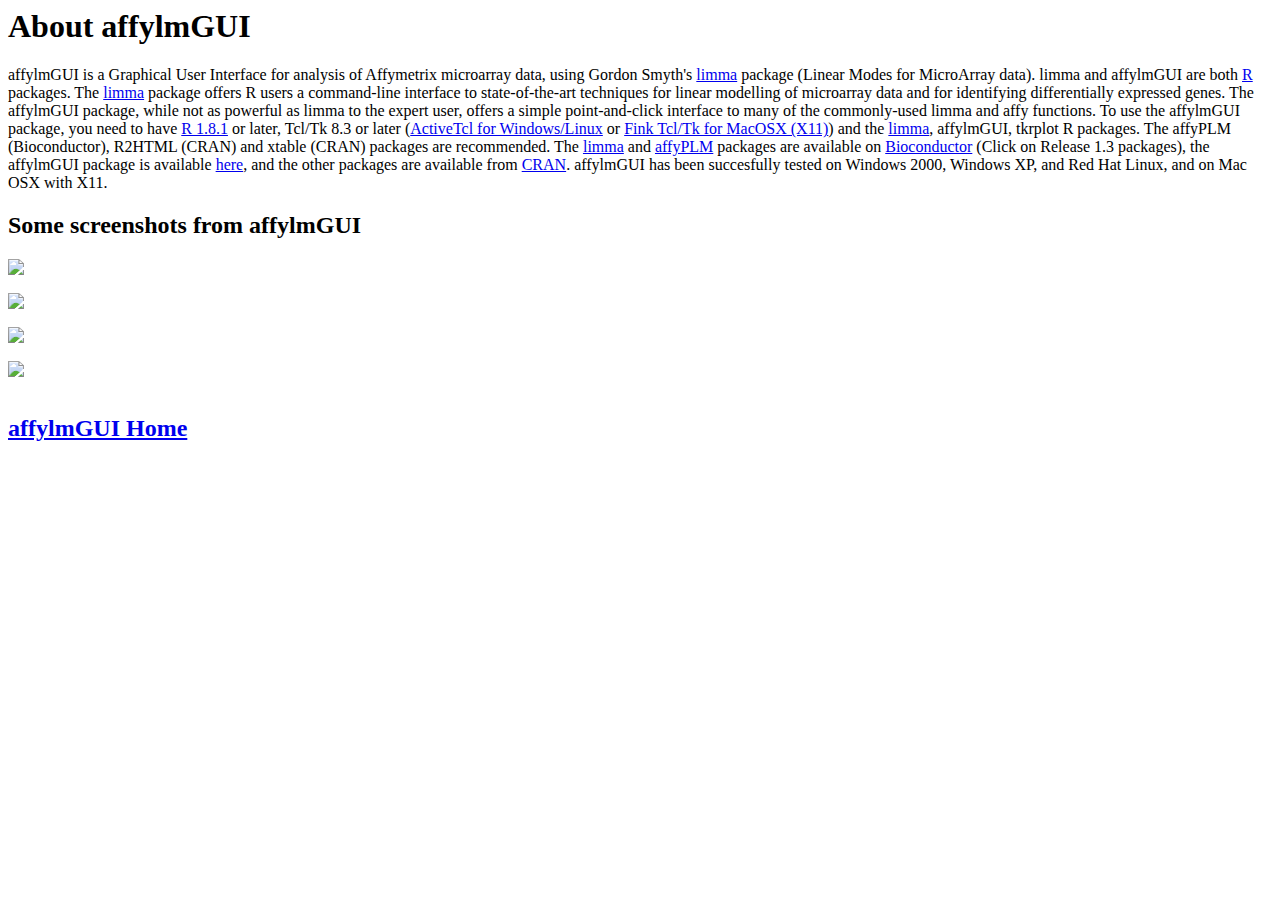
==== inst/doc/about.html @ fd7c9ad8 "This commit was manufactured by cvs2svn to create branch 'RELEASE_1_4'." ====
<HTML><HEAD><TITLE>About affylmGUI</TITLE>
<H1>About affylmGUI</H1>
<P>affylmGUI is a Graphical User Interface for analysis of
Affymetrix microarray data, using Gordon Smyth's <A
href="http://bioinf.wehi.edu.au/limma/">limma</A> package (Linear
Modes for MicroArray data). limma and affylmGUI are both <A
href="http://www.r-project.org/">R</A> packages. The <A
href="http://bioinf.wehi.edu.au/limma/">limma</A> package offers R
users a command-line interface to state-of-the-art techniques for
linear modelling of microarray data and for identifying
differentially expressed genes. The affylmGUI package, while not as
powerful as limma to the expert user, offers a simple
point-and-click interface to many of the commonly-used limma and
affy functions. To use the affylmGUI package, you need to have <A
href="http://www.r-project.org/">R 1.8.1</A> or later, Tcl/Tk 8.3 or
later (<A
href="http://www.activestate.com/Products/ActiveTcl/">ActiveTcl for
Windows/Linux</A> or <A
href="http://fink.sourceforge.net/pdb/search.php?s=tcltk">Fink
Tcl/Tk for MacOSX (X11)</A>) and the <A
href="http://bioinf.wehi.edu.au/limma">limma</A>, affylmGUI, tkrplot
R packages. The affyPLM (Bioconductor), R2HTML (CRAN) and xtable
(CRAN) packages are recommended. The <A
href="http://www.bioconductor.org/repository/devel/package/html/limma.html">limma</A>
and <A
href="http://www.bioconductor.org/repository/devel/package/html/affyPLM.html">affyPLM</A>
packages are available on <A
href="http://www.bioconductor.org/">Bioconductor</A> (Click on
Release 1.3 packages), the affylmGUI package is available <A
href="http://bioinf.wehi.edu.au/affylmGUI/index.html">here</A>, and
the other packages are available from <A
href="http://cran.r-project.org/">CRAN</A>. affylmGUI has been
succesfully tested on Windows 2000, Windows XP, and Red Hat Linux,
and on Mac OSX with X11. </P>
<H2>Some screenshots from affylmGUI</H2><IMG
src="about_files/MainWinAfterContrastsComputed.png"><BR><BR><IMG
src="about_files/Toptable.png"><BR><BR><IMG
src="about_files/MAplotPres10vsAbs10.png"><BR><BR><IMG
src="about_files/HeatDiagram.png"><BR><BR>
<H2><A
href="http://bioinf.wehi.edu.au/affylmGUI/index.html">affylmGUI Home</A></H2>
</BODY></HTML>
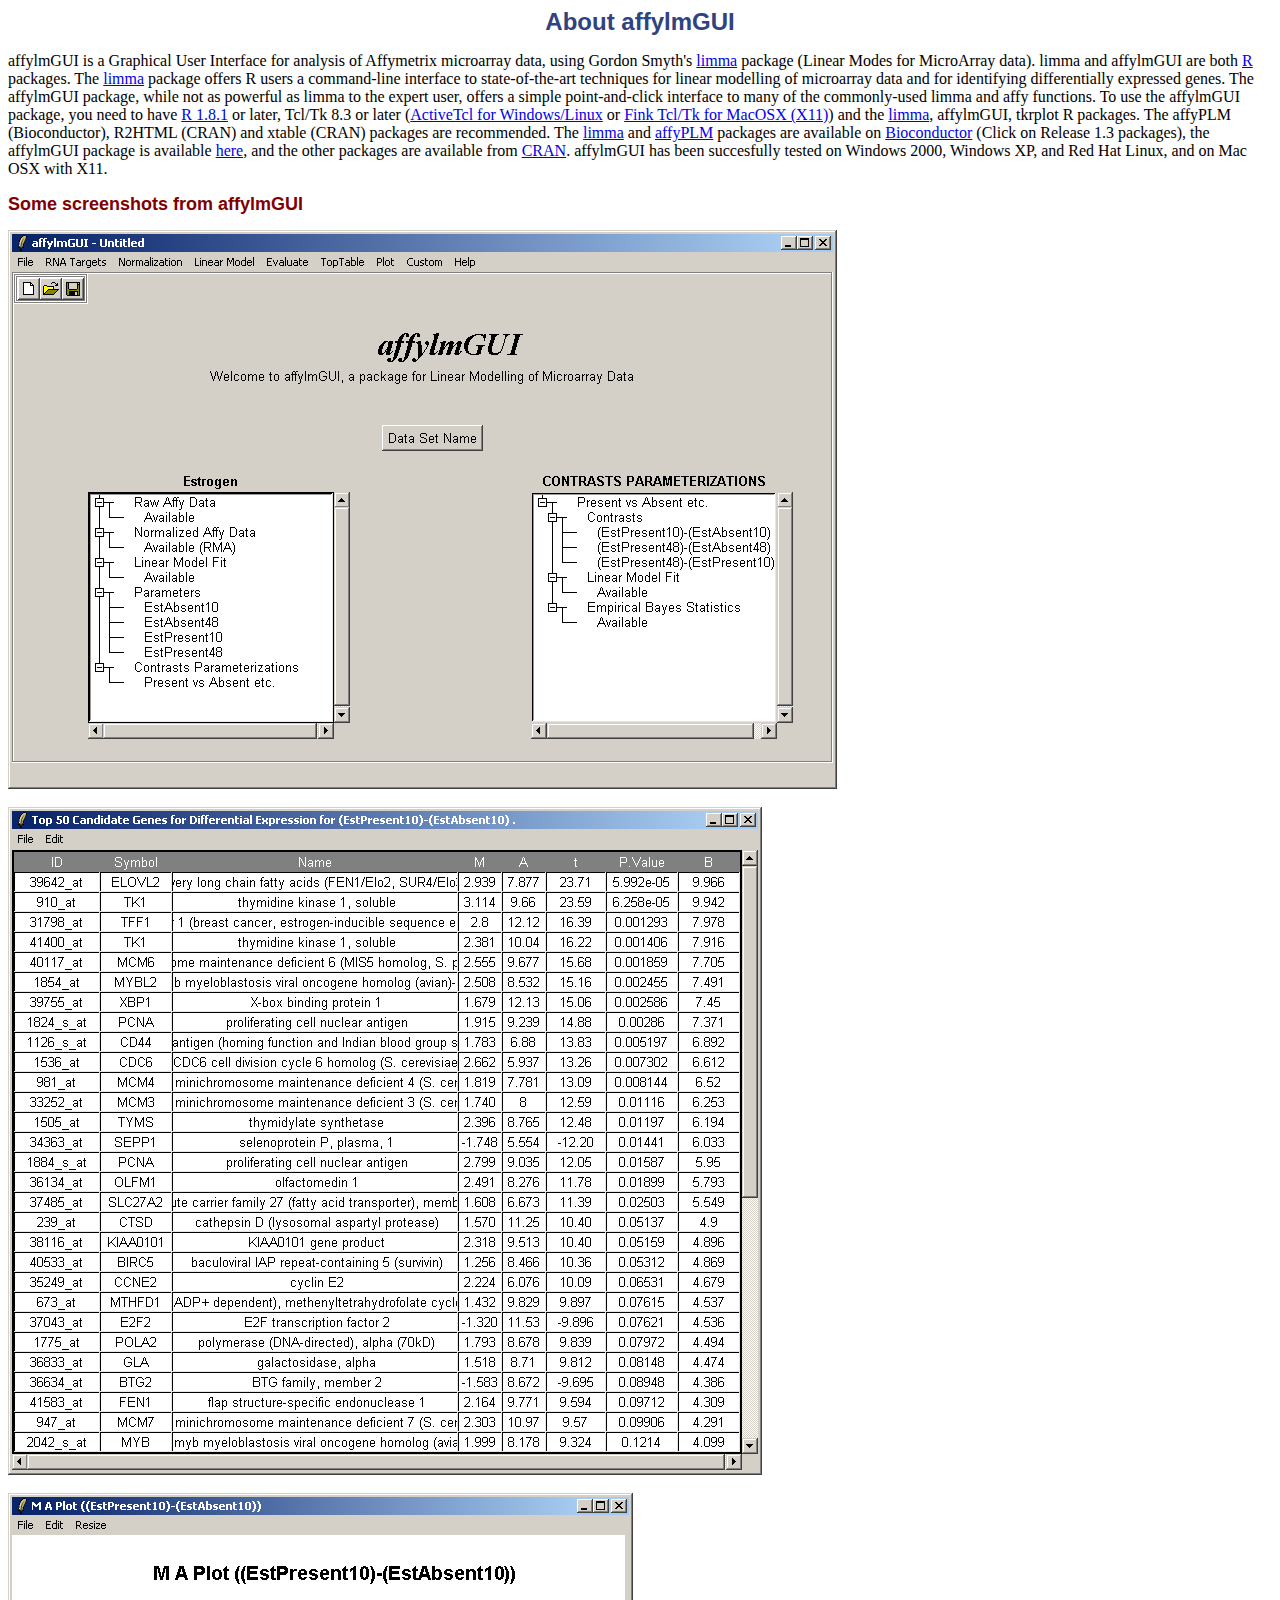
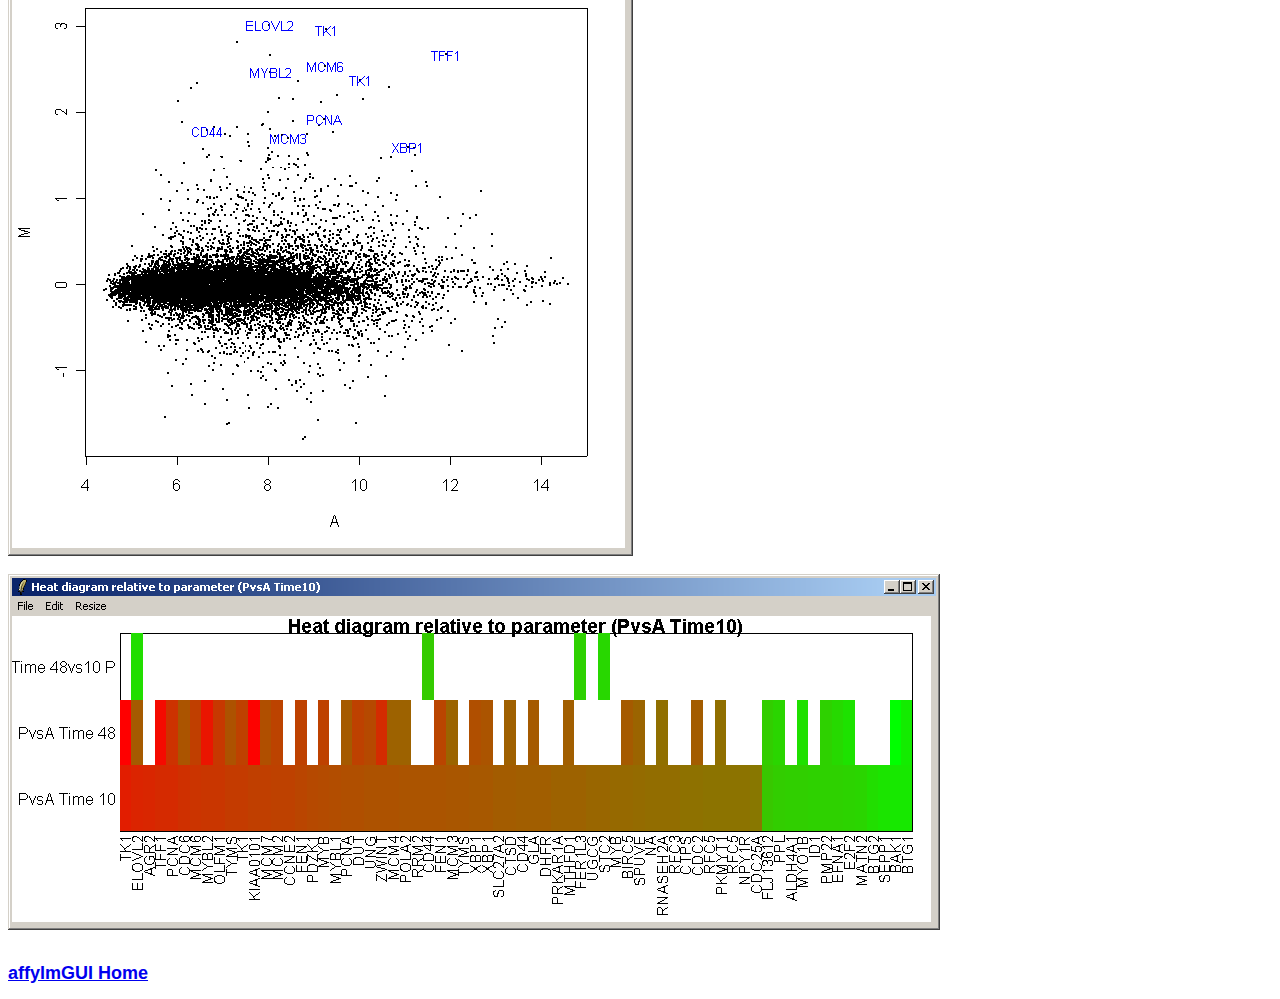
==== commit 725f186d: "23 Nov 2015 affylmGUI 1.45.1 	Simplify CITATION to one article 	Add Gordon Smyth to maintainer list " ====
--- a/inst/doc/about.html
+++ b/inst/doc/about.html
@@ -1,4 +1,8 @@
-<HTML><HEAD><TITLE>About affylmGUI</TITLE>
+<HTML>
+<HEAD>
+<TITLE>About affylmGUI</TITLE>
+<link rel="stylesheet" type="text/css" href="style.css">
+</HEAD>
 <H1>About affylmGUI</H1>
 <P>affylmGUI is a Graphical User Interface for analysis of
 Affymetrix microarray data, using Gordon Smyth's <A
--- a/inst/doc/style.css
+++ b/inst/doc/style.css
@@ -0,0 +1,4 @@
+BODY { background-color: white }
+H1 { font-size: x-large; color: #2f4380; text-align: center; font-family: arial }
+H2 { font-size: large; color: maroon; font-family: arial }
+H3 { color: maroon; font-family: arial }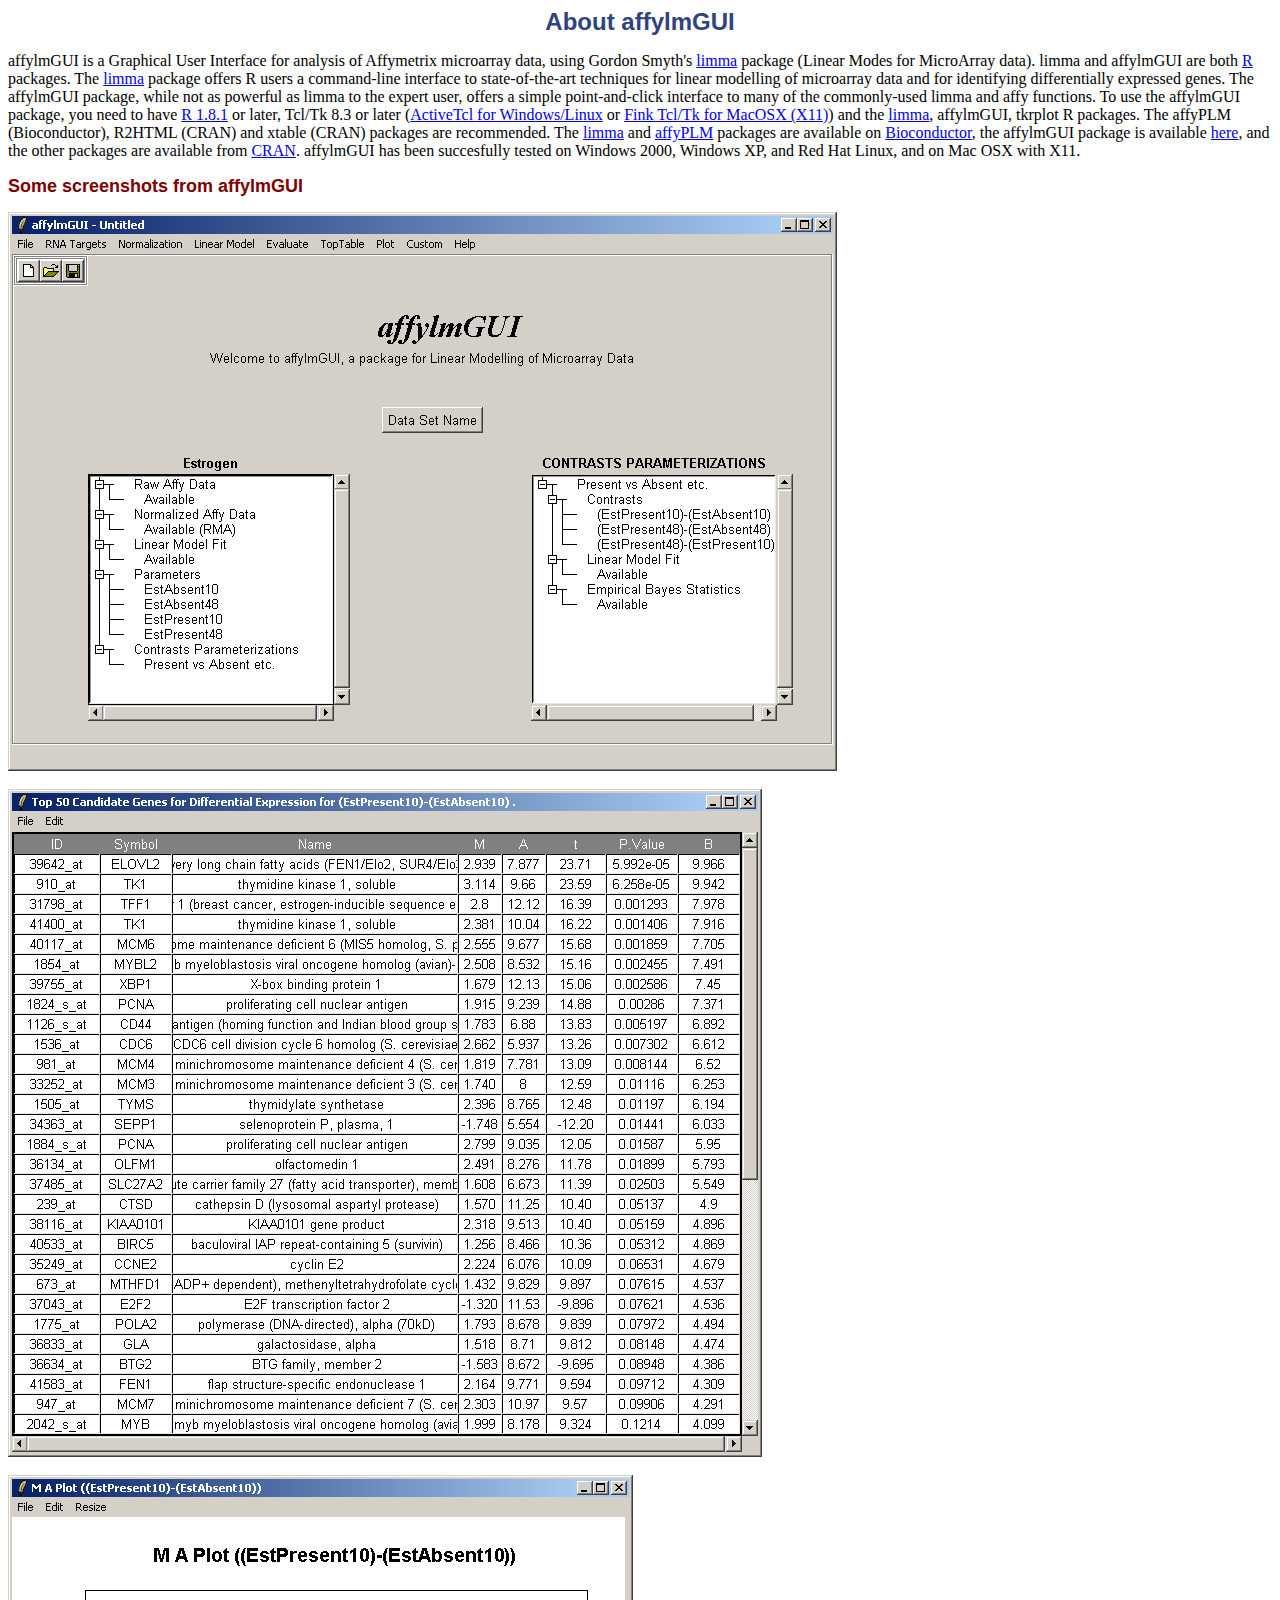
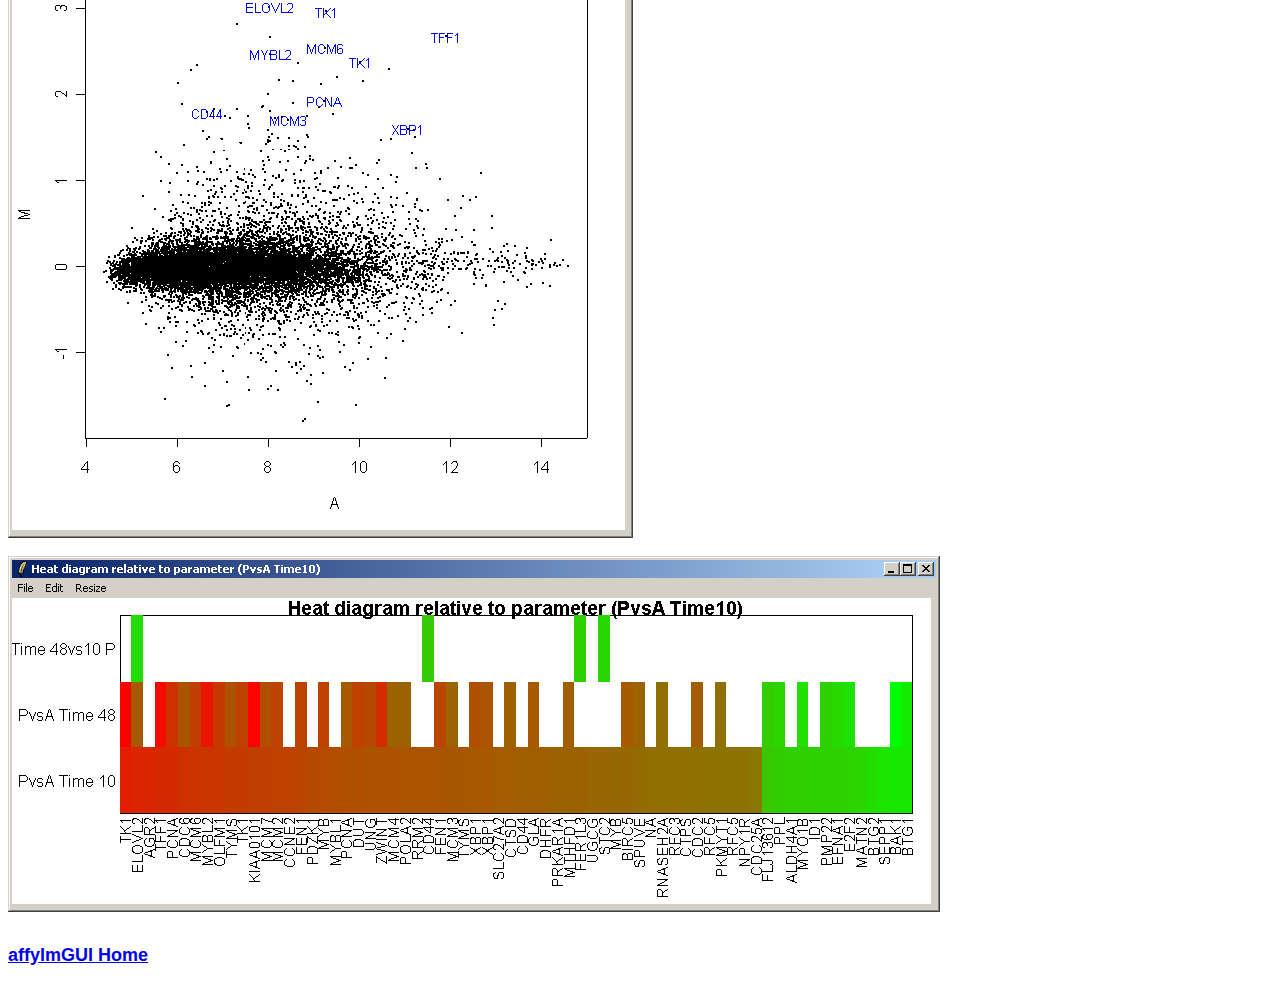
==== commit ab951506: "Minor edit." ====
--- a/inst/doc/about.html
+++ b/inst/doc/about.html
@@ -29,8 +29,7 @@
 and <A
 href="http://www.bioconductor.org/repository/devel/package/html/affyPLM.html">affyPLM</A>
 packages are available on <A
-href="http://www.bioconductor.org/">Bioconductor</A> (Click on
-Release 1.3 packages), the affylmGUI package is available <A
+href="http://www.bioconductor.org/">Bioconductor</A>, the affylmGUI package is available <A
 href="http://bioinf.wehi.edu.au/affylmGUI/index.html">here</A>, and
 the other packages are available from <A
 href="http://cran.r-project.org/">CRAN</A>. affylmGUI has been
